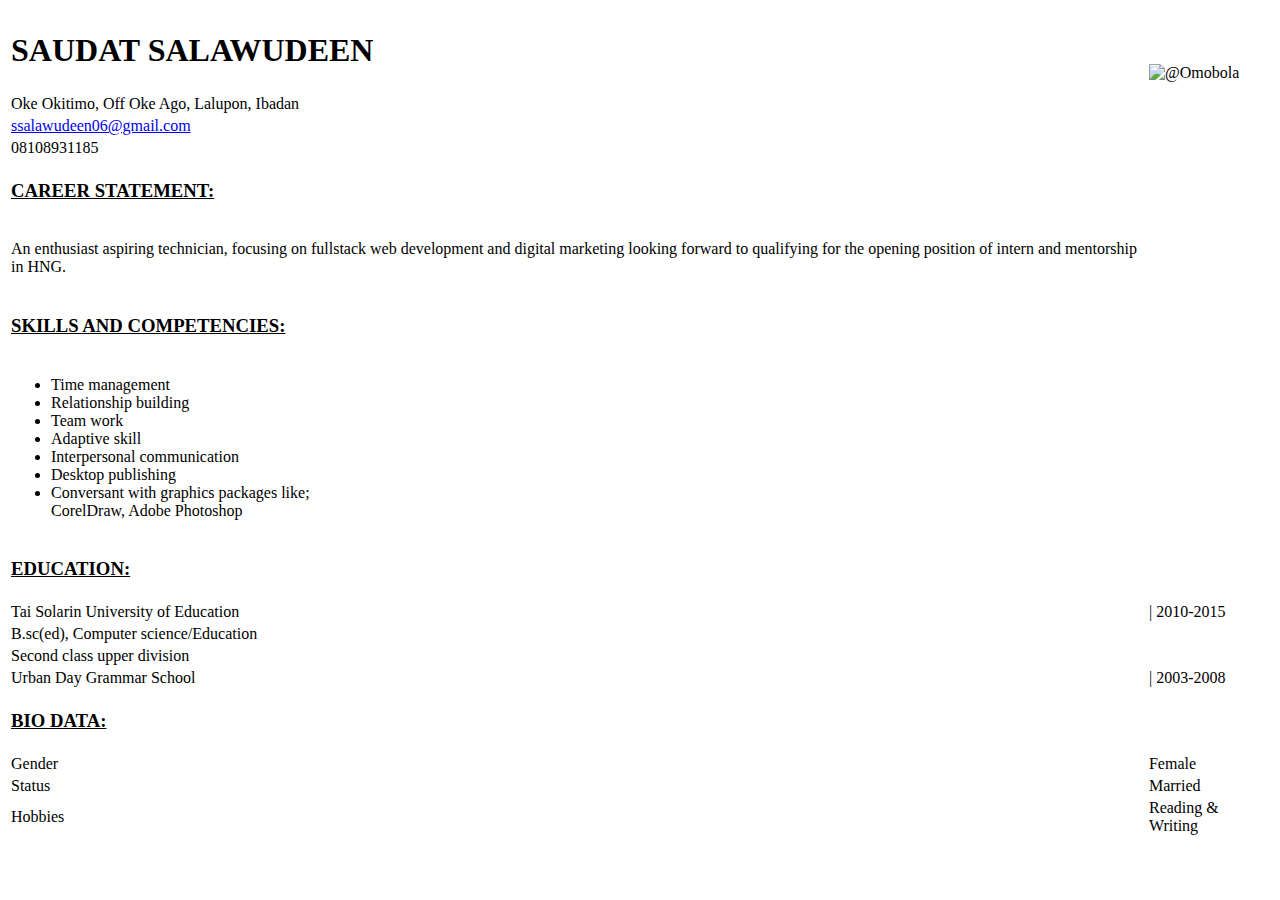
==== saudat.html @ 12302735 "saudat.html" ====
<!DOCTYPE html>
<html lang="en">
<head>
	<meta charset="utf-8">
	<title>Saudat Salawudeen@OmobolaCV</title>
</head>
<body>
	<table>
	<div>
	<tr>
		<td><h1>SAUDAT SALAWUDEEN</h1></td>
		<td rowspan="3">
			<img src="https://res.cloudinary.com/omobola/image/upload/v1566608564/Saudat.png" alt="@Omobola" height="150" width="200">
		</td>
	</tr>
	<tr>
		<td>Oke Okitimo, Off Oke Ago, Lalupon, Ibadan</td>
	</tr>
	</div>
	<tr>
		<td>
			<a href="mailto:ssalawudeen06@gmail.com">ssalawudeen06@gmail.com</a>
		</td>
	</tr>
	<tr>
		<td>08108931185</td>
	</tr>

	<tr>
		<td>
			<u><h3>CAREER STATEMENT:</h3></u>
		</td>
	</tr>
	<tr>
		<td>
			<p>An enthusiast aspiring technician, focusing on fullstack web development 
			and digital marketing looking forward to qualifying for the opening position of intern and mentorship in HNG.</p>
		</td>
	</tr>
	<tr>
		<td>
			<u><h3>SKILLS AND COMPETENCIES:</h3></u>
		</td>
	</tr>
	<tr>
		<td>
			<ul>
				<li>Time management</li>

				<li>Relationship building</li>

				<li>Team work</li>

				<li>Adaptive skill</li>

				<li>Interpersonal communication</li>

				<li>Desktop publishing</li>

				<li>Conversant with graphics packages like;<br/> CorelDraw, Adobe Photoshop</li>

			</ul>
		</td>
	</tr>

	<tr>
		<td>
			<u><h3>EDUCATION:</h3></u>
		</td>
	</tr>
	<tr>
		<td>Tai Solarin University of Education</td>
		<td>| 2010-2015</td>
	</tr>
	<tr>
		<td>B.sc(ed), Computer science/Education</td>
	</tr>
	<tr>
		<td>Second class upper division	</td>
	</tr>
	<tr>
		<td>Urban Day Grammar School</td>
		<td>| 2003-2008</td>
	</tr>

	<tr>
		<td>
			<u><h3>BIO DATA:</h3></u>
		</td>
	</tr>
	<tr>
		<td>Gender </td>
		<td>Female</td>
	</tr>
	<tr>
		<td>Status</td>
		<td>Married</td>
	</tr>
	<tr>
		<td>Hobbies</td>
		<td>Reading  &amp; Writing</td>
	</tr>
	</table>
</body>
</html>
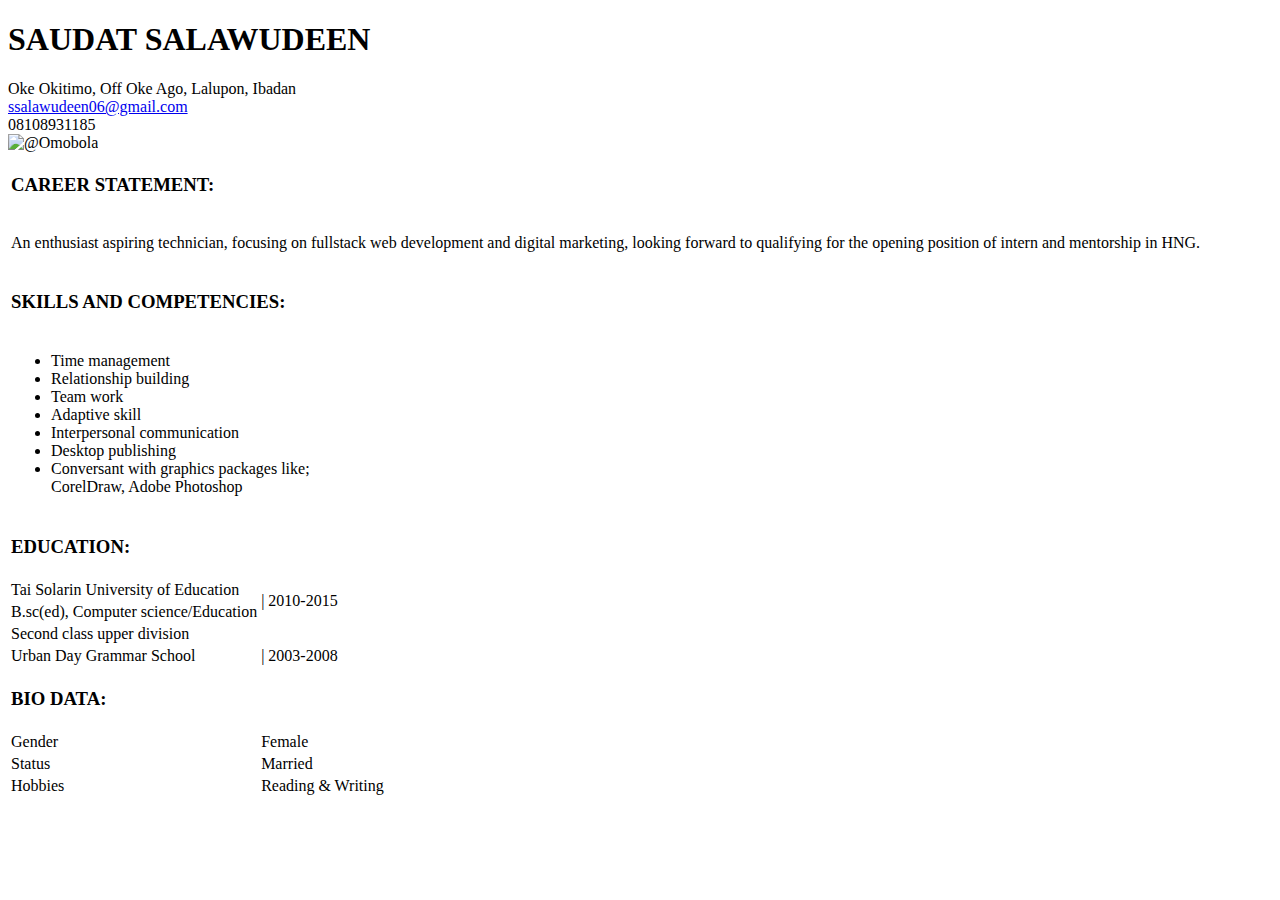
==== commit 0a9d3d4a: "saudat.html" ====
--- a/saudat.html
+++ b/saudat.html
@@ -2,48 +2,51 @@
 <html lang="en">
 <head>
 	<meta charset="utf-8">
+	<link rel="stylesheet" type="text/css" href="/storage/emulated/0/task/style1.css"/>
 	<title>Saudat Salawudeen@OmobolaCV</title>
 </head>
 <body>
-	<table>
-	<div>
-	<tr>
-		<td><h1>SAUDAT SALAWUDEEN</h1></td>
-		<td rowspan="3">
-			<img src="https://res.cloudinary.com/omobola/image/upload/v1566608564/Saudat.png" alt="@Omobola" height="150" width="200">
-		</td>
-	</tr>
-	<tr>
-		<td>Oke Okitimo, Off Oke Ago, Lalupon, Ibadan</td>
-	</tr>
-	</div>
-	<tr>
-		<td>
-			<a href="mailto:ssalawudeen06@gmail.com">ssalawudeen06@gmail.com</a>
-		</td>
-	</tr>
-	<tr>
-		<td>08108931185</td>
-	</tr>
 
-	<tr>
-		<td>
-			<u><h3>CAREER STATEMENT:</h3></u>
-		</td>
-	</tr>
-	<tr>
-		<td>
-			<p>An enthusiast aspiring technician, focusing on fullstack web development 
-			and digital marketing looking forward to qualifying for the opening position of intern and mentorship in HNG.</p>
-		</td>
-	</tr>
-	<tr>
-		<td>
-			<u><h3>SKILLS AND COMPETENCIES:</h3></u>
-		</td>
-	</tr>
-	<tr>
-		<td>
+<!--HEADER BEGINS-->
+
+	<div id="brand">
+		<header>
+			<h1>SAUDAT SALAWUDEEN</h1>
+				<div id="tagline">
+					Oke Okitimo, Off Oke Ago, Lalupon, Ibadan<br/>
+					<a href="mailto:ssalawudeen06@gmail.com">
+			ssalawudeen06@gmail.com</a>
+					<br/> 08108931185</div>
+					<div id="photo"><img src="https://res.cloudinary.com/omobola/image/upload/v1566608564/Saudat.png" 
+				
+					alt="@Omobola"/></div>
+			</header>
+		</div>
+		
+<!--HEADER ENDS-->
+
+<!--TABLE SECTION1-->
+
+	<section>
+				<table class="sect-career">
+		  		<tr>
+						<td>
+			  			<h3>CAREER STATEMENT:</h3>
+						</td>
+					</tr>
+		  		<tr>
+		    <td>
+			  <p>An enthusiast aspiring technician, focusing on fullstack web development 
+			and digital marketing, looking forward to qualifying for the opening position of intern and mentorship in HNG.</p>
+		    </td>
+		  </tr>
+		  <tr>
+			<td>
+			   <h3>SKILLS AND COMPETENCIES:</h3>
+			</td>
+		  </tr>
+		  <tr>
+			<td>
 			<ul>
 				<li>Time management</li>
 
@@ -60,46 +63,51 @@
 				<li>Conversant with graphics packages like;<br/> CorelDraw, Adobe Photoshop</li>
 
 			</ul>
-		</td>
-	</tr>
+			</td>
+		 </tr>
+		</table>
+	</section>
+<!--TABLE SECTION1 ENDS-->
 
-	<tr>
-		<td>
-			<u><h3>EDUCATION:</h3></u>
-		</td>
-	</tr>
-	<tr>
-		<td>Tai Solarin University of Education</td>
-		<td>| 2010-2015</td>
-	</tr>
-	<tr>
-		<td>B.sc(ed), Computer science/Education</td>
-	</tr>
-	<tr>
-		<td>Second class upper division	</td>
-	</tr>
-	<tr>
-		<td>Urban Day Grammar School</td>
-		<td>| 2003-2008</td>
-	</tr>
-
-	<tr>
-		<td>
-			<u><h3>BIO DATA:</h3></u>
-		</td>
-	</tr>
-	<tr>
-		<td>Gender </td>
-		<td>Female</td>
-	</tr>
-	<tr>
-		<td>Status</td>
-		<td>Married</td>
-	</tr>
-	<tr>
-		<td>Hobbies</td>
-		<td>Reading  &amp; Writing</td>
-	</tr>
-	</table>
+<!--TABLE SECTION2-->
+	<section>
+		<table class="sect-edu">
+			<tr>
+				<td><h3>EDUCATION:</h3></td>
+			</tr>
+			<tr>
+				<td>Tai Solarin University of Education</td>
+				<td rowspan="2">| 2010-2015</td>
+			</tr>
+			<tr>
+				<td>B.sc(ed), Computer science/Education</td>
+			</tr>
+			<tr>
+				<td>Second class upper division	</td>
+			</tr>
+			<tr>
+				<td>Urban Day Grammar School</td>
+				<td>| 2003-2008</td>
+			</tr>
+			<tr>
+				<td><h3>BIO DATA:</h3></td>
+   		 </tr>
+			<tr>
+				<td>Gender </td>
+				<td>Female</td>
+			</tr>
+			<tr>
+				<td>Status</td>
+				<td>Married</td>
+			</tr>
+			<tr>
+				<td>Hobbies</td>
+				<td>Reading  &amp; Writing</td>
+			</tr>
+		</table>
+	</section>
+<!--TABLE SECTION2 ENDS-->
 </body>
 </html>
+    
+    
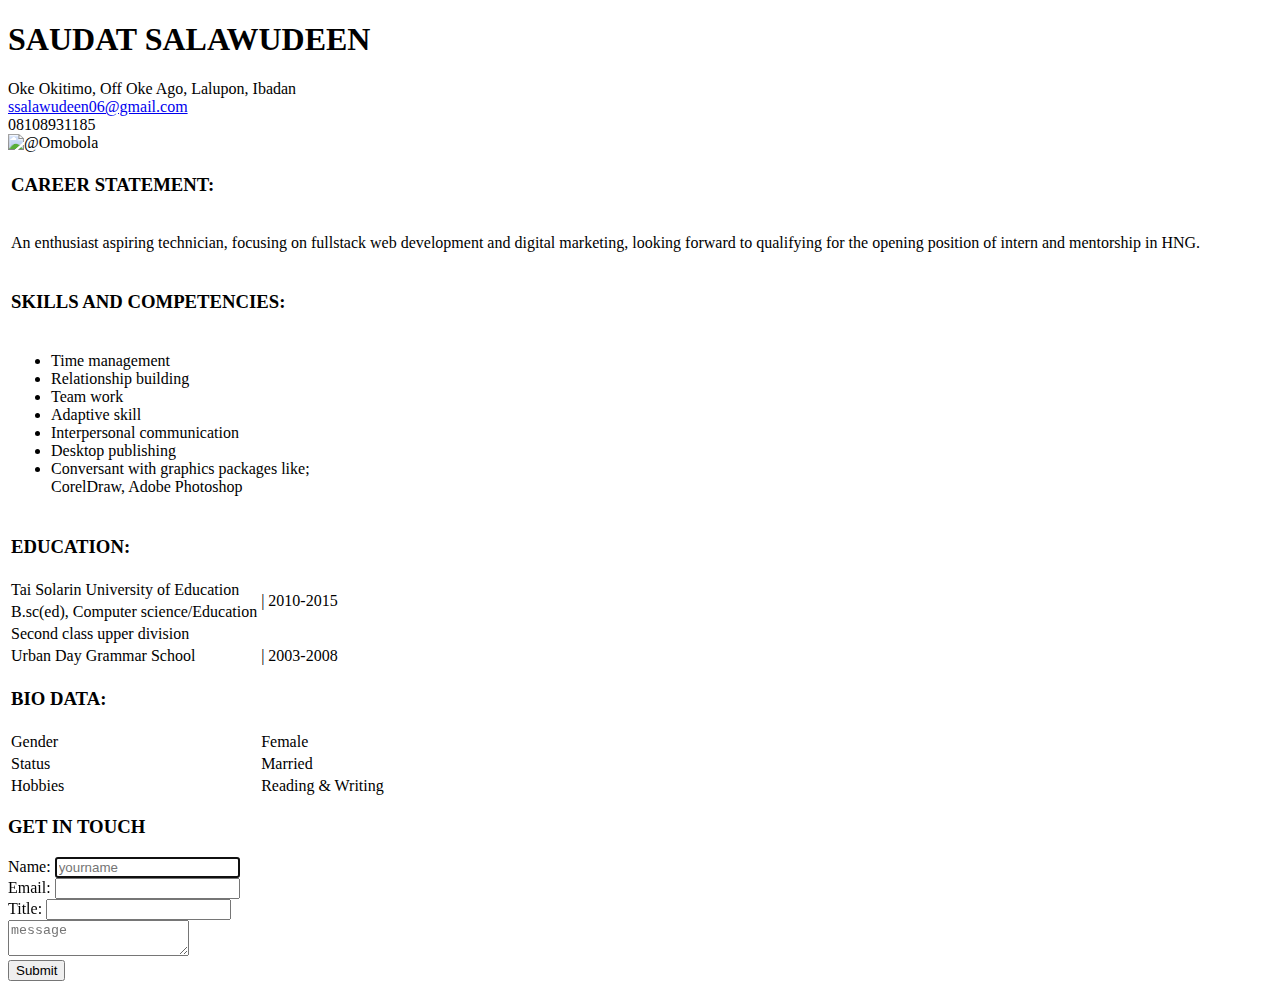
==== commit 0f17ebb1: "committing task4" ====
--- a/saudat.html
+++ b/saudat.html
@@ -2,7 +2,9 @@
 <html lang="en">
 <head>
 	<meta charset="utf-8">
-	<link rel="stylesheet" type="text/css" href="/storage/emulated/0/task/style1.css"/>
+		<meta name="viewport" content="width=device-width,
+	initial-scale=1.0">
+	<link rel="stylesheet" type="text/css" href="/storage/emulated/0/first_htmltask/style1.css"/>
 	<title>Saudat Salawudeen@OmobolaCV</title>
 </head>
 <body>
@@ -41,30 +43,30 @@
 		    </td>
 		  </tr>
 		  <tr>
-			<td>
+					<td>
 			   <h3>SKILLS AND COMPETENCIES:</h3>
-			</td>
+					</td>
 		  </tr>
 		  <tr>
-			<td>
-			<ul>
-				<li>Time management</li>
+					<td>
+					<ul>
+						<li>Time management</li>
 
-				<li>Relationship building</li>
+						<li>Relationship building</li>
+		
+						<li>Team work</li>
 
-				<li>Team work</li>
+						<li>Adaptive skill</li>
 
-				<li>Adaptive skill</li>
+						<li>Interpersonal communication</li>
 
-				<li>Interpersonal communication</li>
+						<li>Desktop publishing</li>
 
-				<li>Desktop publishing</li>
+						<li>Conversant with graphics packages like;<br/> CorelDraw, Adobe Photoshop</li>
 
-				<li>Conversant with graphics packages like;<br/> CorelDraw, Adobe Photoshop</li>
-
-			</ul>
-			</td>
-		 </tr>
+					</ul>
+				</td>
+		 		</tr>
 		</table>
 	</section>
 <!--TABLE SECTION1 ENDS-->
@@ -107,6 +109,24 @@
 		</table>
 	</section>
 <!--TABLE SECTION2 ENDS-->
+	
+<!--SECTION FORM-->
+	<section>
+			<form action="" method="get" class="sect-form">
+							<h3>GET IN TOUCH</h3>
+						<div>Name:  <input type="text" placeholder="yourname" minlength="4" required="enabled" autofocus="enabled"/></div>
+						<div>Email: <input type="text" name="email" required="enabled"></div>
+						<div>Title: <input type="text"></div>
+							<!--	<select>
+														<option>Mr</option>
+														<option>Mrs</option>
+														<option>Miss</option>
+									</select>
+	</div>-->
+					<div><textarea type="text" minlength="20" maxlength="30" autofocus="enabled" required="enabled" placeholder="message"></textarea></div>
+					<div><button>Submit</button></div>
+		</form>
+	</section>
 </body>
 </html>
     
